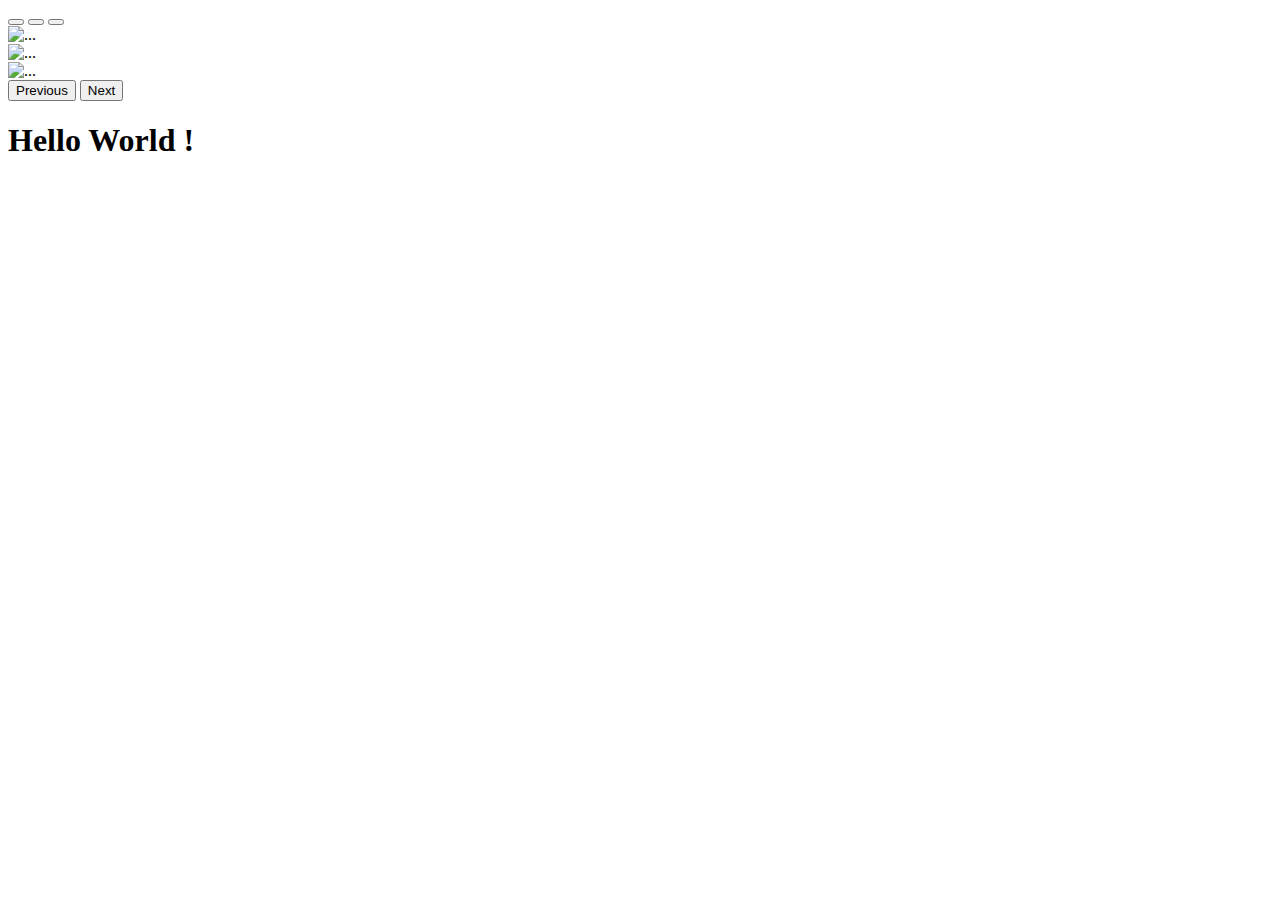
==== src/main/resources/templates/index.html @ 3eb29d64 "first commit" ====
<!DOCTYPE html>
<html lang="en">
<head>
    <meta charset="UTF-8">
    <meta http-equiv="X-UA-Compatible" content="IE=edge">
    <meta name="viewport" content="width=device-width, initial-scale=1.0">
    <title>STS</title>
    <link href="https://cdn.jsdelivr.net/npm/bootstrap@5.2.0-beta1/dist/css/bootstrap.min.css" rel="stylesheet" integrity="sha384-0evHe/X+R7YkIZDRvuzKMRqM+OrBnVFBL6DOitfPri4tjfHxaWutUpFmBp4vmVor" crossorigin="anonymous">
    <link rel="stylesheet" th:href="@{/css/style.css}">
</head>
<body>
    <!-- Nav -->
    <div id="carouselExampleIndicators" class="carousel slide" data-bs-ride="carousel">
        <div class="carousel-indicators">
          <button type="button" data-bs-target="#carouselExampleIndicators" data-bs-slide-to="0" class="active" aria-current="true" aria-label="Slide 1"></button>
          <button type="button" data-bs-target="#carouselExampleIndicators" data-bs-slide-to="1" aria-label="Slide 2"></button>
          <button type="button" data-bs-target="#carouselExampleIndicators" data-bs-slide-to="2" aria-label="Slide 3"></button>
        </div>
        <div class="carousel-inner">
          <div class="carousel-item active">
            <img src="..." class="d-block w-100" alt="...">
          </div>
          <div class="carousel-item">
            <img src="..." class="d-block w-100" alt="...">
          </div>
          <div class="carousel-item">
            <img src="..." class="d-block w-100" alt="...">
          </div>
        </div>
        <button class="carousel-control-prev" type="button" data-bs-target="#carouselExampleIndicators" data-bs-slide="prev">
          <span class="carousel-control-prev-icon" aria-hidden="true"></span>
          <span class="visually-hidden">Previous</span>
        </button>
        <button class="carousel-control-next" type="button" data-bs-target="#carouselExampleIndicators" data-bs-slide="next">
          <span class="carousel-control-next-icon" aria-hidden="true"></span>
          <span class="visually-hidden">Next</span>
        </button>
    </div>

    <h1>Hello World !</h1>
    <script src="https://cdn.jsdelivr.net/npm/bootstrap@5.2.0-beta1/dist/js/bootstrap.bundle.min.js" integrity="sha384-pprn3073KE6tl6bjs2QrFaJGz5/SUsLqktiwsUTF55Jfv3qYSDhgCecCxMW52nD2" crossorigin="anonymous"></script>
    <script type="text/javascript" th:src="@{/js/index.js}"></script>
</body>
</html>
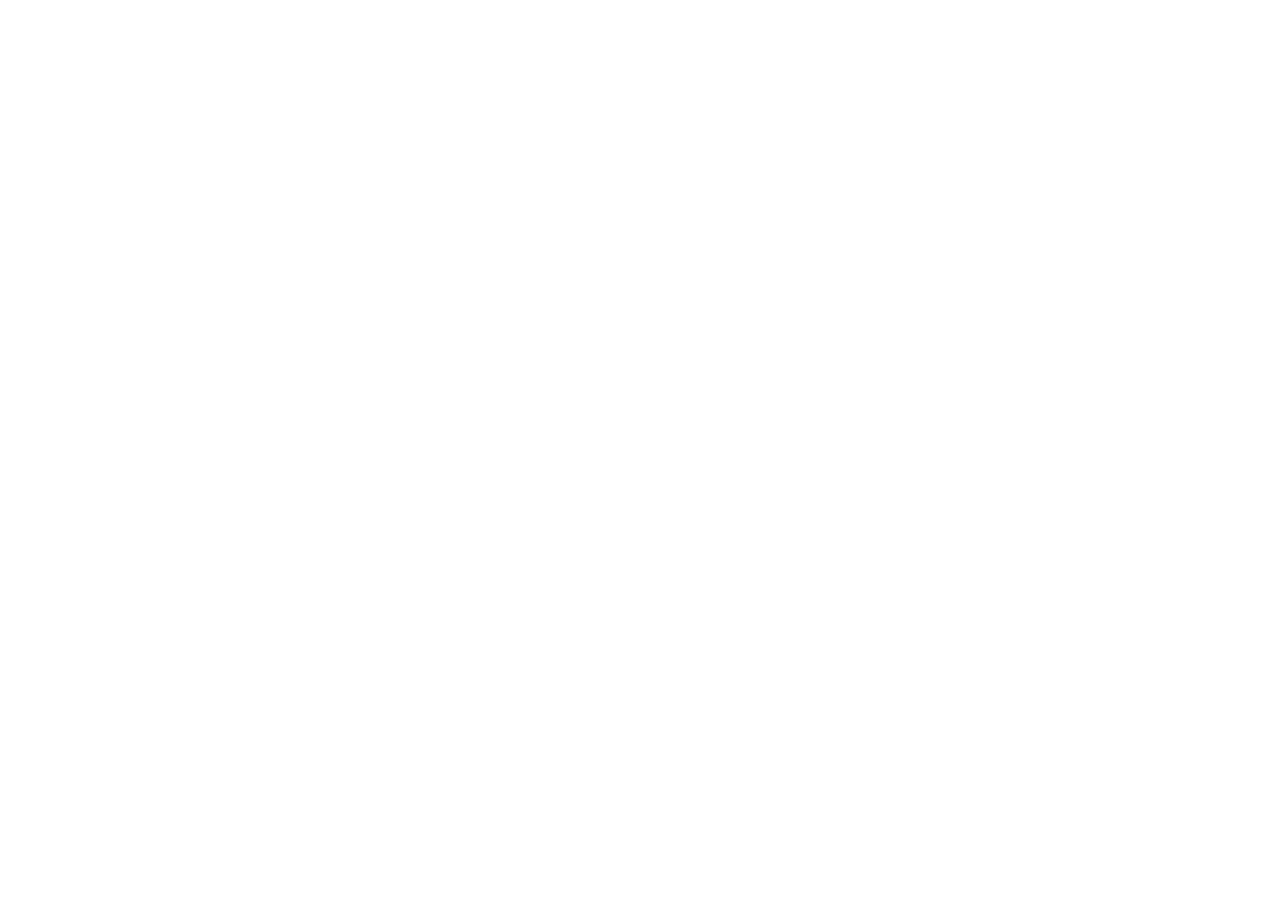
==== commit d3f06150: "wip: home page with thymeleaf" ====
--- a/src/main/resources/templates/index.html
+++ b/src/main/resources/templates/index.html
@@ -10,34 +10,11 @@
 </head>
 <body>
     <!-- Nav -->
-    <div id="carouselExampleIndicators" class="carousel slide" data-bs-ride="carousel">
-        <div class="carousel-indicators">
-          <button type="button" data-bs-target="#carouselExampleIndicators" data-bs-slide-to="0" class="active" aria-current="true" aria-label="Slide 1"></button>
-          <button type="button" data-bs-target="#carouselExampleIndicators" data-bs-slide-to="1" aria-label="Slide 2"></button>
-          <button type="button" data-bs-target="#carouselExampleIndicators" data-bs-slide-to="2" aria-label="Slide 3"></button>
-        </div>
-        <div class="carousel-inner">
-          <div class="carousel-item active">
-            <img src="..." class="d-block w-100" alt="...">
-          </div>
-          <div class="carousel-item">
-            <img src="..." class="d-block w-100" alt="...">
-          </div>
-          <div class="carousel-item">
-            <img src="..." class="d-block w-100" alt="...">
-          </div>
-        </div>
-        <button class="carousel-control-prev" type="button" data-bs-target="#carouselExampleIndicators" data-bs-slide="prev">
-          <span class="carousel-control-prev-icon" aria-hidden="true"></span>
-          <span class="visually-hidden">Previous</span>
-        </button>
-        <button class="carousel-control-next" type="button" data-bs-target="#carouselExampleIndicators" data-bs-slide="next">
-          <span class="carousel-control-next-icon" aria-hidden="true"></span>
-          <span class="visually-hidden">Next</span>
-        </button>
-    </div>
+    <div th:replace="fragments/navbar.html"></div>
+    <!-- Carousel -->
+    <div th:replace="fragments/carousel.html"></div>
+    <!-- Catalog -->
 
-    <h1>Hello World !</h1>
     <script src="https://cdn.jsdelivr.net/npm/bootstrap@5.2.0-beta1/dist/js/bootstrap.bundle.min.js" integrity="sha384-pprn3073KE6tl6bjs2QrFaJGz5/SUsLqktiwsUTF55Jfv3qYSDhgCecCxMW52nD2" crossorigin="anonymous"></script>
     <script type="text/javascript" th:src="@{/js/index.js}"></script>
 </body>
